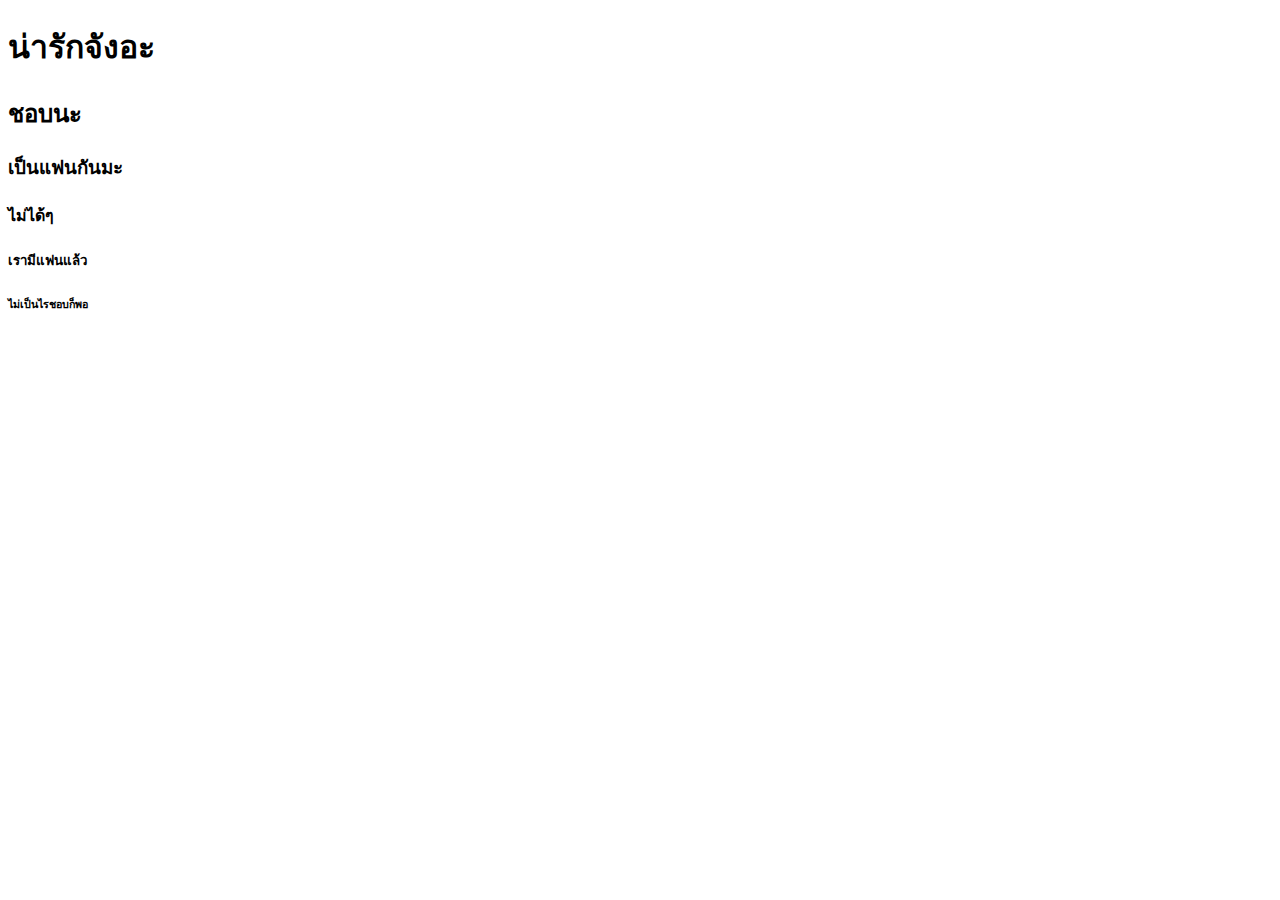
==== index.html @ c43dba34 "h1" ====
<!DOCTYPE html>
    <html lang="en">
    <head>
        <meta charset="UTF-8">
        <meta name="viewport" content="width=device-width, initial-scale=1.0">
        <title>ReMix</title>
    </head>
    <body>
        <H1>น่ารักจังอะ</H1>
        <H2>ชอบนะ</H2>
        <H3>เป็นแฟนกันมะ</H3>
        <H4>ไม่ได้ๆ</H4>
        <H5>เรามีแฟนแล้ว</H5>
        <H6>ไม่เป็นไรชอบก็พอ</H6>
    </body>
    </html>
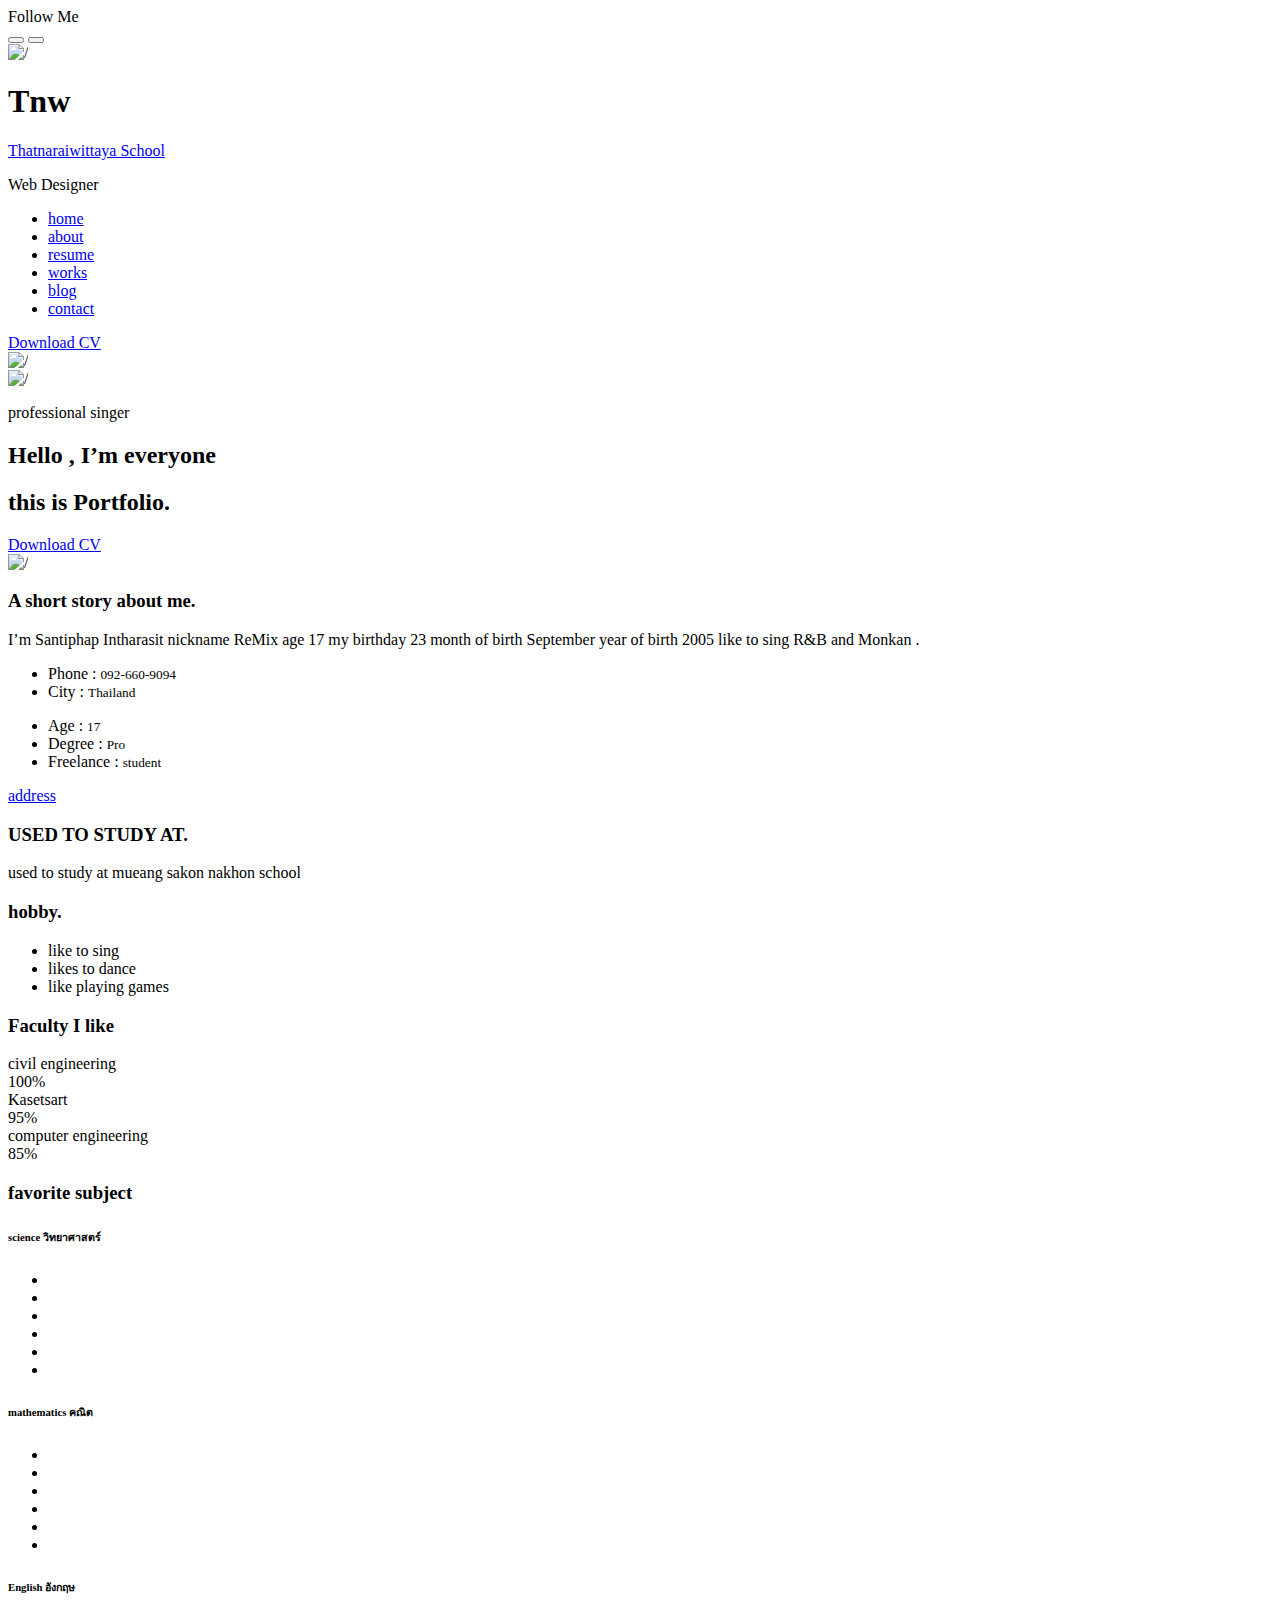
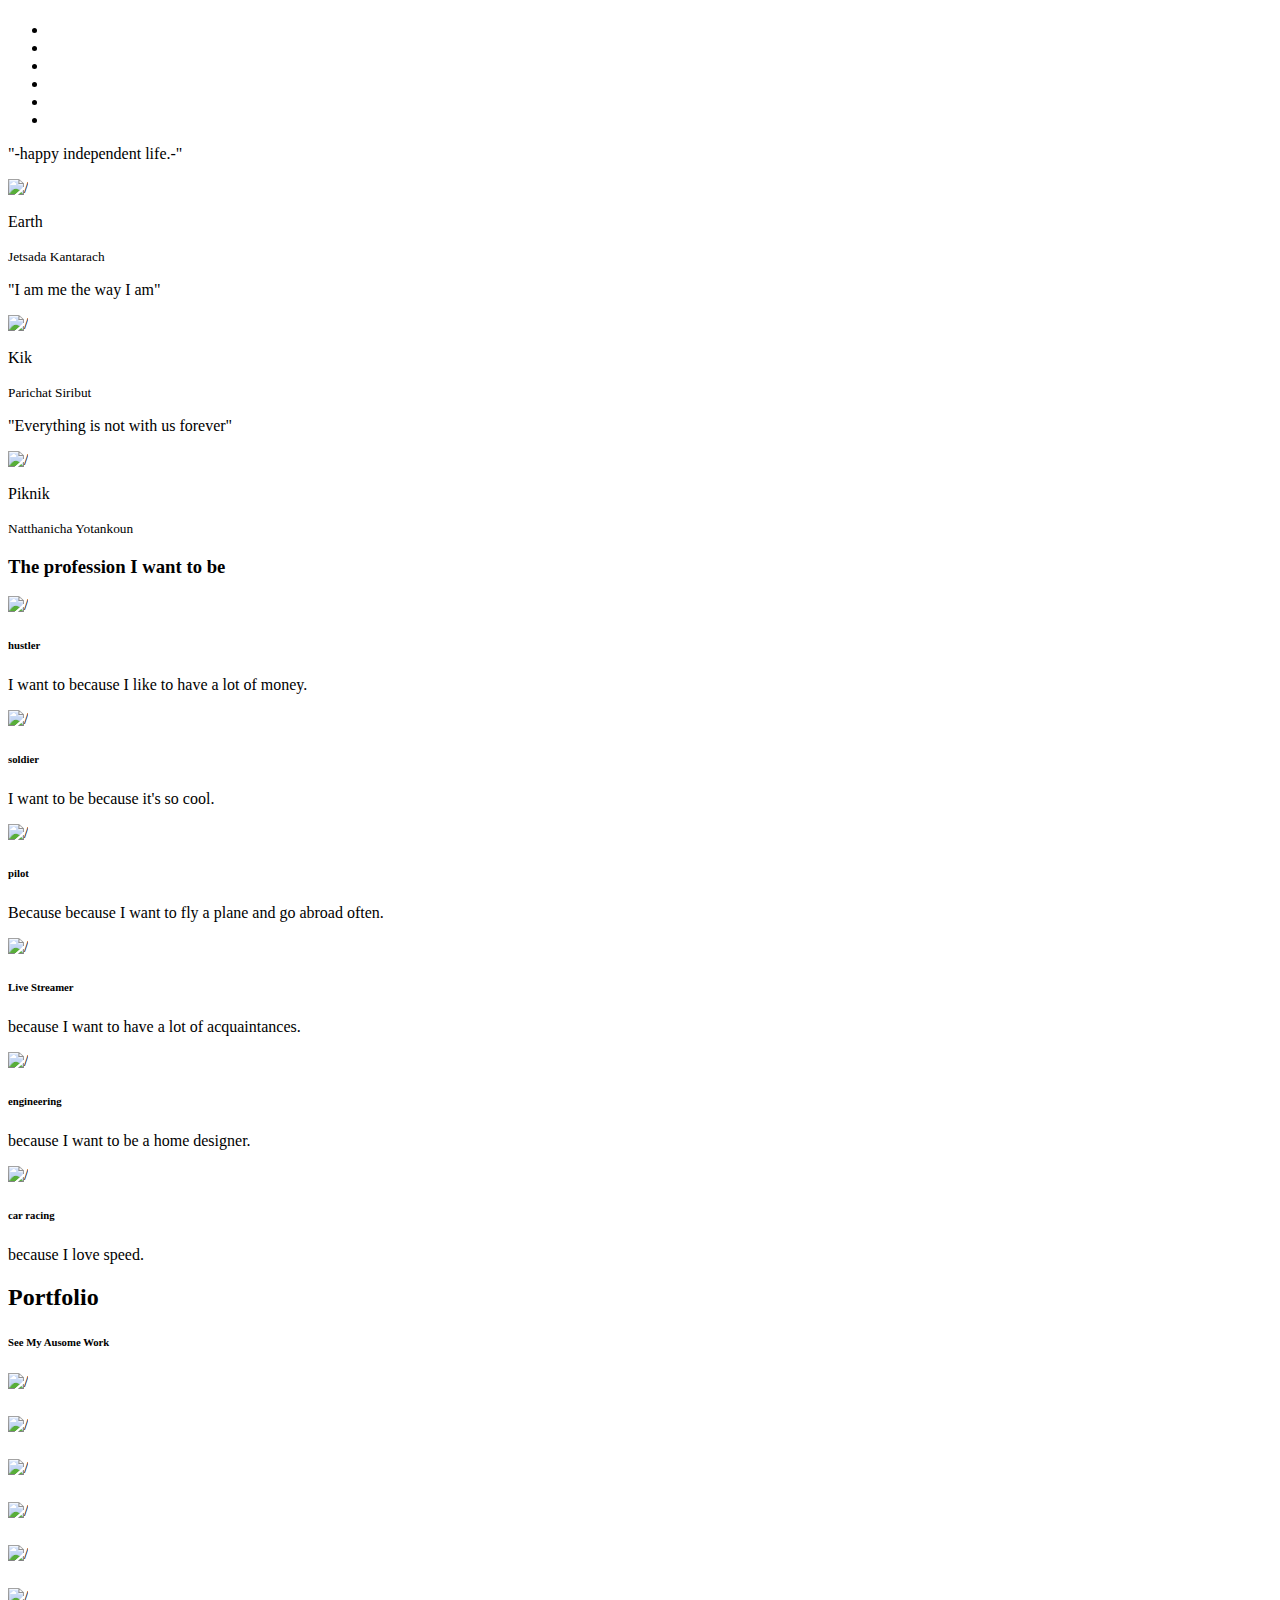
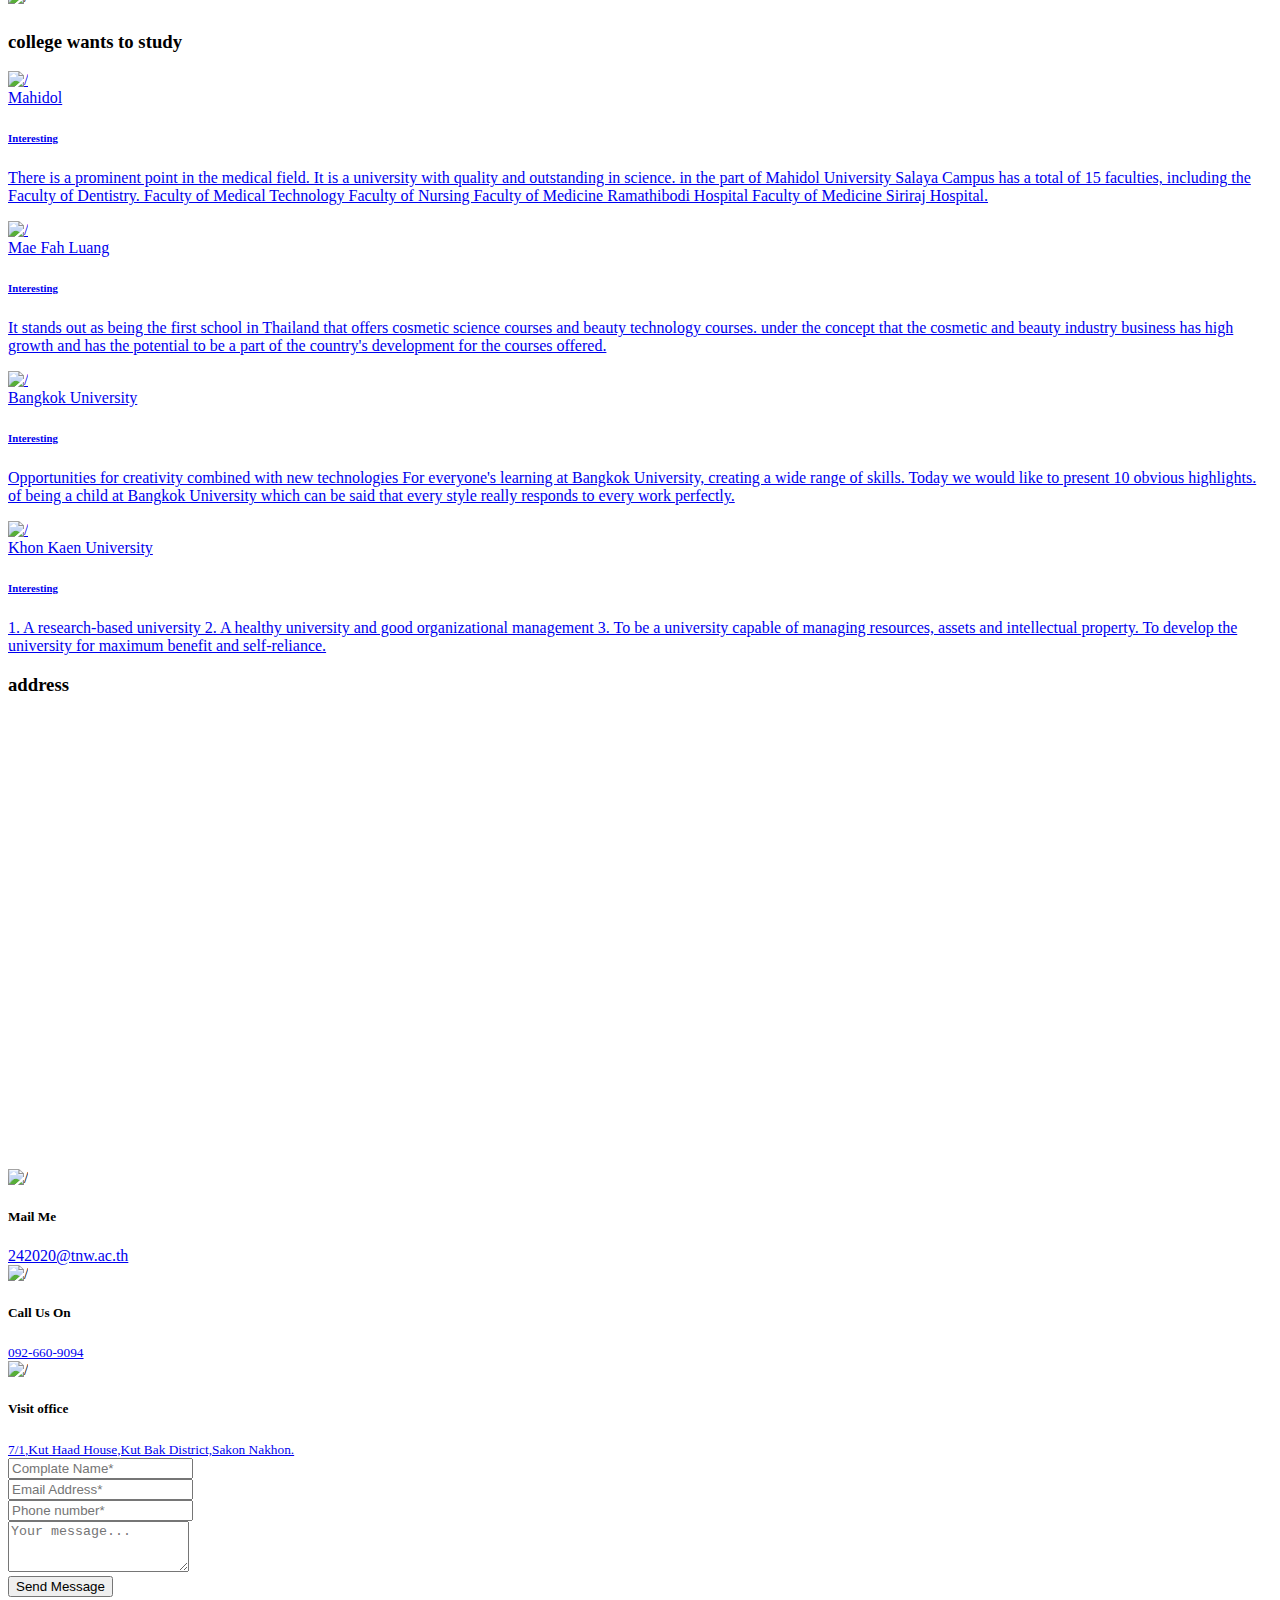
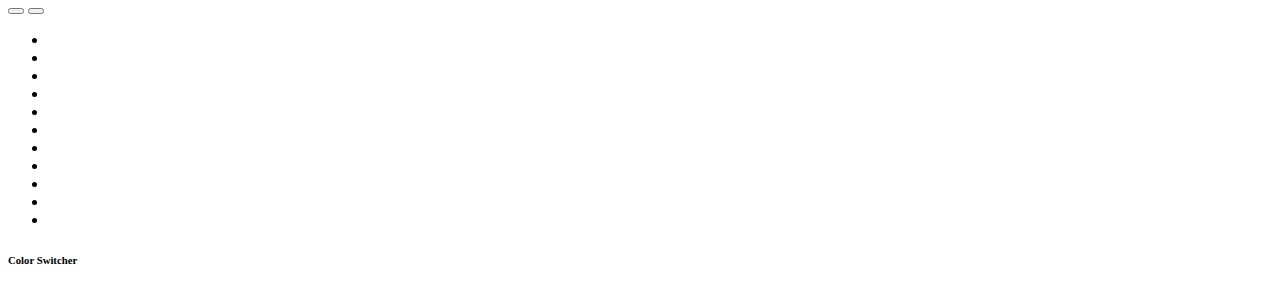
==== commit f1f11f23: "Add files via upload" ====
--- a/index.html
+++ b/index.html
@@ -1,16 +1,1041 @@
-    <!DOCTYPE html>
-    <html lang="en">
-    <head>
-        <meta charset="UTF-8">
-        <meta name="viewport" content="width=device-width, initial-scale=1.0">
-        <title>ReMix</title>
-    </head>
-    <body>
-        <H1>น่ารักจังอะ</H1>
-        <H2>ชอบนะ</H2>
-        <H3>เป็นแฟนกันมะ</H3>
-        <H4>ไม่ได้ๆ</H4>
-        <H5>เรามีแฟนแล้ว</H5>
-        <H6>ไม่เป็นไรชอบก็พอ</H6>
-    </body>
-    </html>+<!DOCTYPE html>
+<html lang="en" class="max-width-d">
+  
+<head>
+    <meta charset="UTF-8">
+    <meta name="viewport" content="width=device-width, initial-scale=1.0, maximum-scale=1.0, user-scalable=no" />
+    <title>Responsive Personal</title>
+    <meta name="description" content="" />
+    <meta name="keywords" content="" />
+    <meta name="author" content="Retrina Group" />
+    <!--  FavIcon  -->
+    <link rel="shortcut icon" href="assets/img/favicon.png">
+    <!-- Google Fonts -->
+    <link href="https://fonts.googleapis.com/css?family=kanit:300,400,600,700" rel="stylesheet">
+    <link href="https://fonts.googleapis.com/css?family=kanit:400,500,600,700" rel="stylesheet">
+    <!-- Bootstrap Css -->
+    <link rel="stylesheet" href="assets/css/bootstrap.css">
+    <!-- Bootstrap Icon -->
+    <link rel="stylesheet" href="assets/css/bootstrap-icons.css">
+
+    <!-- font awesome cdn link  -->
+    <link rel="stylesheet" href="https://cdnjs.cloudflare.com/ajax/libs/font-awesome/5.15.2/css/all.min.css">
+
+    <!-- Malihu Jquery Custom ScrollBar Css -->
+    <link rel="stylesheet" href="assets/css/jquery.mCustomScrollbar.css">
+    <!-- Animate Css -->
+    <link rel="stylesheet" href="assets/css/animate.min.css">
+    <!-- Swiper Css -->
+    <link rel="stylesheet" href="assets/css/owl.carousel.min.css">
+    <!-- Magnific Popup Css -->
+    <link rel="stylesheet" href="assets/css/magnific-popup.css">
+    <!--  Custom Style Css  -->
+    <link rel="stylesheet" href="assets/css/style.css">
+   
+</head>
+<body>
+
+    <!-- Preloader -->
+    <div id="line-loader">
+      <div class="middle-line"></div>
+    </div>
+
+    <!--   Menu Overlay Mobile -->
+    <div class="menu-overlay d-none"></div>
+
+    <!--   Right Side Start  -->
+    <div class="right-side d-none d-lg-block">
+      <div id="date"></div>
+      <div class="social-box">
+        <div class="follow-label">
+          <span>Follow Me</span>
+        </div>
+        <div class="social d-none d-lg-block">
+          <a href="tel:9094"target ="_blank">
+            <i class="bi bi-whatsapp t-green"></i>
+          </a>
+          <a href="https://www.instagram.com/1.remix_x/"target ="_blank">
+            <i class="bi bi-instagram t-purple"></i>
+          </a>
+          <a href="https://www.facebook.com/santiphap.intharait"  target ="_blank">
+            <i class="bi bi-facebook t-red"></i>
+          </a>
+        </div>
+      </div>
+      <div class="next-prev-page">
+        <button type="button" class="prev-page bg-base-color hstack">
+          <i class="bi bi-chevron-compact-up mx-auto"></i>
+        </button>
+        <button type="button" class="next-page bg-base-color mt-3 hstack">
+          <i class="bi bi-chevron-compact-down mx-auto"></i>
+        </button>
+      </div>
+    </div>
+    <!--  Right Side End  -->
+
+    <!--  Left Side Start  -->
+    <div class="left-side  nav-close">
+      <div class="menu-content-align">
+        <div class="left-side-image">
+          <img src="assets/img/images.jpg" alt="/">
+        </div>
+        <h1 class="mt-1">Tnw</h1>
+        <a class="download-cv primary-button d-none d-lg-inline-block" href="http://testtnw.tnw.in.th/"target="_black">Thatnaraiwittaya School</a>
+        <div class="container d-lg-none d-inline-block">
+          <div class="row">
+            <div class="col-12 text-center">
+              <p class="text-muted mb-0">Web Designer</p>
+            </div>
+          </div>
+        </div>
+      </div>
+      <div class="menu-align">
+        <ul class="list-group menu text-center " id="menu">
+          <li class="list-group-item">
+            <a href="#hero">
+              <i class="bi bi-house"></i>
+              <span>home</span>
+            </a>
+          </li>
+          <li class="list-group-item">
+            <a href="#about" class="custom-btn">
+              <i class="bi bi-person"></i>
+              <span>about</span>
+            </a>
+          </li>
+          <li class="list-group-item">
+            <a href="#resume">
+              <i class="bi bi-clipboard-check"></i>
+              <span>resume</span>
+            </a>
+          </li>
+          <li class="list-group-item">
+            <a href="#portfolio">
+              <i class="bi bi-collection"></i>
+              <span>works</span>
+            </a>
+          </li>
+          <li class="list-group-item">
+            <a href="#blog">
+              <i class="bi bi-book"></i>
+              <span>blog</span>
+            </a>
+          </li>
+          <li class="list-group-item">
+            <a href="#contact">
+              <i class="bi bi-geo-alt"></i>
+              <span>contact</span>
+            </a>
+          </li>
+        </ul>
+        <div class="menu-footer">
+          <a class="download-cv primary-button mt-3 mb-4 d-lg-none" href="javascript:void(0);">Download CV</a>
+          <div class="social d-lg-none d-block">
+            <a href="javascript:void(0);" class="d-inline-block">
+              <i class="bi bi-whatsapp t-green"></i>
+            </a>
+            <a href="javascript:void(0);" class="d-inline-block mx-4">
+              <i class="bi bi-instagram t-purple"></i>
+            </a>
+            <a href="javascript:void(0);" class="d-inline-block">
+              <i class="bi bi-dribbble t-red"></i>
+            </a>
+          </div>
+        </div>
+      </div>
+    </div>
+    <!--  Left Side End  -->
+
+    <!--  Main Start  -->
+    <main id="main" class="main-2">
+
+      <!--  Hero Start  -->
+      <section id="hero" class="section hero w-100">
+        <!-- <svg class="extend-icon" xmlns="http://www.w3.org/2000/svg" width="400" height="400" fill="currentColor" class="bi bi-laptop" viewBox="0 0 16 16">
+          <path d="M13.5 3a.5.5 0 0 1 .5.5V11H2V3.5a.5.5 0 0 1 .5-.5h11zm-11-1A1.5 1.5 0 0 0 1 3.5V12h14V3.5A1.5 1.5 0 0 0 13.5 2h-11zM0 12.5h16a1.5 1.5 0 0 1-1.5 1.5h-13A1.5 1.5 0 0 1 0 12.5z"/>
+        </svg> -->
+        <img class="extend-icon" src="assets/img/photo6.jpg" alt="/">
+        <div class="hero-center">
+          <div class="container">
+            <div class="row">
+              <div class="col-lg-12 text-center text-lg-start">
+                <div class="hero-image d-inline-block d-lg-none">
+                  <img src="assets/img/AC.png" alt="/">
+                </div>
+                <div class="hero-content mt-4 mx-auto mx-lg-0 text-lg-left mt-lg-none">
+                  <p class="base-color">professional singer</p>
+                  <h2>Hello , I’m <span class="text  sec-text base-color"> everyone </span></h2>
+                  <h2>this is Portfolio. </h2>
+                  
+                  
+                </div>
+                
+              </div>
+            </div>
+          </div>
+        </div>
+
+       
+
+
+        <div class="hero-footer d-block d-lg-none">
+          <a class="download-cv primary-button mt-3 mb-4 d-lg-none" href="javascript:void(0);">Download CV</a>
+          <div class="social d-lg-none mb-4 d-block">
+            <a href="javascript:void(0);" class="d-inline-block">
+              <i class="bi bi-whatsapp t-green"></i>
+            </a>
+            <a href="javascript:void(0);" class="d-inline-block mx-4">
+              <i class="bi bi-instagram t-purple"></i>
+            </a>
+            <a href="javascript:void(0);" class="d-inline-block">
+              <i class="bi bi-dribbble t-red"></i>
+            </a>
+          </div>
+        </div>
+      </section>
+      <!--  Hero End  -->
+
+      <!--  About Start  -->
+      <section id="about" class="section about">
+        <div class="container">
+          <!-- Introducce Me -->
+          <div class="about-boxes">
+            <div class="row">
+              <div class="col-lg-5">
+                <div class="about-img">
+                  <img src="assets/img/photo12.jpg" alt="/">
+                  <div class="border-img"></div>
+                </div>
+              </div>
+              <div class="col-lg-7">
+                <div class="about-description">
+                  <h3 class="mb-3">A short story about me.</h3>
+                  <p class="about-text">I’m Santiphap Intharasit nickname ReMix age 17 my birthday 23 month of birth September year of birth 2005 like to sing R&B and Monkan .</p>
+                  
+                <!-- Personal Info -->
+                <div class="row">
+                  <div class="col-lg-6">
+                    <ul class="list-unstyled personal-info">
+                      
+                      <li>Phone : <small>092-660-9094</small>
+                      </li>
+                      <li>City : <small>Thailand</small>
+                      </li>
+                    </ul>
+                  </div>
+                  <div class="col-lg-6">
+                    <ul class="list-unstyled personal-info">
+                      <li>Age : <small>17</small>
+                      </li>
+                      <li>Degree : <small>Pro</small>
+                      </li>
+                      <li>Freelance : <small>student</small>
+                      </li>
+                    </ul>
+                  </div>
+                  <div class="col-12">
+                    <a href="#contact" class="to-contact primary-button mt-2">address</a>
+                  </div>
+                </div>
+              </div>
+            </div>
+          </div>
+          <!--  Count up  -->
+          <div id="count-up" class="count-up text-center box-border">
+            
+                <!-- <span class="timer count-number" data-from="0" data-to="286" data-speed="5000">0</span>
+                <p class="mb-0">Project Done</p>
+              </div>
+            </div> -->
+          </div>
+          <!--  Skills  -->
+          <div class="skills">
+            <div class="row pt-5">
+              <div class="col-lg-7">
+                <div class="skill-description">
+                  <h3 class="mb-3">USED TO STUDY AT.</h3>
+                  <p class="mb-0">used to study at mueang sakon nakhon school</p>
+                </div>
+              </div>
+              <div class="col-lg-5">
+              <h3 class="mb-3">hobby.</h3>
+                <ul class="knowledge-item">
+                  <li>like to sing</li>
+                  <li>likes to dance</li>
+                  <li>like playing games</li>
+                </ul>
+              </div>
+            </div>
+          </div>
+          <!--  Skillbar  -->
+          <div class="row mt-5 skills">
+            <div class="col-lg-6">
+              <h3 class="subtitle">Faculty I like</h3>
+              <div id="skills">
+                <!-- Item 01 -->
+                <div class="col-lg-12 skill-box">
+                  <div class="skill-text">
+                    <div class="skillbar-title">civil engineering</div>
+                    <div class="skill-bar-percent"><span data-from="0" data-to="95" data-speed="4000">100</span>%</div>
+                  </div>
+                  <div class="skillbar clearfix" data-percent="95%">
+                    <div class="skillbar-bar"></div>
+                  </div>
+                </div>
+                <!-- Item 02 -->
+                <div class="col-lg-12 skill-box">
+                  <div class="skill-text">
+                    <div class="skillbar-title">Kasetsart</div>
+                    <div class="skill-bar-percent"><span data-from="0" data-to="60" data-speed="4000">95</span>%</div>
+                  </div>
+                  <div class="skillbar clearfix" data-percent="60%">
+                    <div class="skillbar-bar"></div>
+                  </div>
+                </div>
+                <!-- Item 03 -->
+                <div class="col-lg-12 skill-box">
+                  <div class="skill-text">
+                    <div class="skillbar-title">computer engineering</div>
+                    <div class="skill-bar-percent"><span data-from="0" data-to="55" data-speed="4000">85</span>%</div>
+                  </div>
+                  <div class="skillbar clearfix" data-percent="55%">
+                    <div class="skillbar-bar"></div>
+                  </div>
+                </div>
+              </div>
+            </div>
+            <div class="col-lg-5 ms-auto mt-5 mt-lg-0">
+              <h3 class="subtitle">favorite subject</h3>
+              <div class="language-bar">
+                <!-- Item 01 -->
+                <div class="language-skill">
+                  <h6 class="mb-0">science <span> วิทยาศาสตร์</span>
+                  </h6>
+                  <ul class="list-inline text-right">
+                    <li class="list-inline-item">
+                      <i class="bi bi-circle-fill"></i>
+                    </li>
+                    <li class="list-inline-item">
+                      <i class="bi bi-circle-fill"></i>
+                    </li>
+                    <li class="list-inline-item">
+                      <i class="bi bi-circle-fill"></i>
+                    </li>
+                    <li class="list-inline-item">
+                      <i class="bi bi-circle-fill"></i>
+                    </li>
+                    <li class="list-inline-item">
+                      <i class="bi bi-circle-fill"></i>
+                    </li>
+                    <li class="list-inline-item">
+                      <i class="bi bi-circle-fill"></i>
+                    </li>
+                    <!-- <li class="list-inline-item">
+                      <i class="bi bi-circle-fill"></i>
+                    </li>
+                    <li class="list-inline-item">
+                      <i class="bi bi-circle-fill"></i>
+                    </li>
+                    <li class="list-inline-item">
+                      <i class="bi bi-circle-fill"></i> -->
+                    <!-- </li>
+                    <li class="list-inline-item">
+                      <i class="bi bi-circle-half"></i>
+                    </li> -->
+                  </ul>
+                </div>
+                <!-- Item 02 -->
+                <div class="language-skill">
+                  <h6 class="mb-0">mathematics <span>คณิต</span>
+                  </h6>
+                  <ul class="list-inline text-right">
+                    <li class="list-inline-item">
+                      <i class="bi bi-circle-fill"></i>
+                    </li>
+                    <li class="list-inline-item">
+                      <i class="bi bi-circle-fill"></i>
+                    </li>
+                    <li class="list-inline-item">
+                      <i class="bi bi-circle-fill"></i>
+                    </li>
+                    <li class="list-inline-item">
+                      <i class="bi bi-circle-fill"></i>
+                    </li>
+                    <!-- <li class="list-inline-item">
+                      <i class="bi bi-circle-fill"></i>
+                    </li> -->
+                    <!-- <li class="list-inline-item">
+                      <i class="bi bi-circle-fill"></i>
+                    </li>
+                    <li class="list-inline-item">
+                      <i class="bi bi-circle-fill"></i>
+                    </li>
+                    <li class="list-inline-item">
+                      <i class="bi bi-circle"></i>
+                    </li> -->
+                    <li class="list-inline-item">
+                      <i class="bi bi-circle"></i>
+                    </li>
+                    <li class="list-inline-item">
+                      <i class="bi bi-circle"></i>
+                    </li>
+                  </ul>
+                </div>
+                <!-- Item 03 -->
+                <div class="language-skill">
+                  <h6 class="mb-0">English <span>อังกฤษ</span>
+                  </h6>
+                  <ul class="list-inline text-right">
+                    <li class="list-inline-item">
+                      <i class="bi bi-circle-fill"></i>
+                    </li>
+                    <li class="list-inline-item">
+                      <i class="bi bi-circle-fill"></i>
+                    </li>
+                    <li class="list-inline-item">
+                      <i class="bi bi-circle-fill"></i>
+                    </li>
+                    <!-- <li class="list-inline-item">
+                      <i class="bi bi-circle-fill"></i>
+                    </li>
+                    <li class="list-inline-item">
+                      <i class="bi bi-circle-fill"></i>
+                    </li>
+                    <li class="list-inline-item">
+                      <i class="bi bi-circle"></i>
+                    </li>
+                    <li class="list-inline-item">
+                      <i class="bi bi-circle"></i>
+                    </li> -->
+                    <li class="list-inline-item">
+                      <i class="bi bi-circle"></i>
+                    </li>
+                    <li class="list-inline-item">
+                      <i class="bi bi-circle"></i>
+                    </li>
+                    <li class="list-inline-item">
+                      <i class="bi bi-circle"></i>
+                    </li>
+                  </ul>
+                </div>
+              </div>
+            </div>
+          </div>
+          <!--  Client  -->
+          <div class="testimonial mt-5">
+            <div class="owl-carousel">
+              <!-- Item 01 -->
+              <div class="testimonial-box">
+                <p class="testimonial-comment">"-happy independent life.-"</p>
+                <div class="testimonial-item">
+                  <div class="testimonial-image">
+                    <img src="assets/img/e.jpg" alt="/">
+                  </div>
+                  <div class="testimonial-info">
+                    <p class="mb-0">Earth</p>
+                    <small class="testimonial-jub">Jetsada Kantarach</small>
+                  </div>
+                </div>
+              </div>
+              <!-- Item 02 -->
+              <div class="testimonial-box">
+                <p class="testimonial-comment">"I am me the way I am"</p>
+                <div class="testimonial-item">
+                  <div class="testimonial-image">
+                    <img src="assets/img/K.jpg" alt="/">
+                  </div>
+                  <div class="testimonial-info">
+                    <p class="mb-0">Kik</p>
+                    <small class="testimonial-jub">Parichat Siribut</small>
+                  </div>
+                </div>
+              </div>
+              <!-- Item 03 -->
+              <div class="testimonial-box">
+                <p class="testimonial-comment">"Everything is not with us forever"</p>
+                <div class="testimonial-item">
+                  <div class="testimonial-image">
+                    <img src="assets/img/P.jpg" alt="/">
+                  </div>
+                  <div class="testimonial-info">
+                    <p class="mb-0">Piknik</p>
+                    <small class="testimonial-jub">Natthanicha Yotankoun</small>
+                  </div>
+                </div>
+              </div>
+            </div>
+          </div>
+        </div>
+      </section>
+      <!--  About End  -->
+
+      <!--  Resume Start  -->
+      <section id="resume" class="section">
+        <div class="container">
+          <!-- Servises -->
+          <div class="services  mb-6">
+            <div class="boxes">
+              <h3 class="subtitle">The profession I want to be</h3>
+              <div class="row vertical-line">
+                <!-- Item 01 -->
+                <div class="col-md-6">
+                  <div class="services-box">
+                    <img src="assets/img/0000002.jpg" alt="/">
+                    <div class="services-content">
+                      <h6 class="services-head">hustler</h6>
+                      <p class="services-description mb-0">I want to because I like to have a lot of money.</p>
+                    </div>
+                  </div>
+                </div>
+                <!-- Item 02 -->
+                <div class="col-md-6">
+                  <div class="services-box">
+                    <img src="assets/img/0000003.jpg" alt="/">
+                    <div class="services-content">
+                      <h6 class="services-head">soldier</h6>
+                      <p class="services-description mb-0">I want to be because it's so cool.</p>
+                    </div>
+                  </div>
+                </div>
+                <!-- Item 03 -->
+                <div class="col-md-6">
+                  <div class="services-box">
+                    <img src="assets/img/0000001.jpg" alt="/">
+                    <div class="services-content">
+                      <h6 class="services-head">pilot</h6>
+                      <p class="services-description mb-0">Because because I want to fly a plane and go abroad often.</p>
+                    </div>
+                  </div>
+                </div>
+                <!-- Item 04 -->
+                <div class="col-md-6">
+                  <div class="services-box">
+                    <img src="assets/img/0000004.png" alt="/">
+                    <div class="services-content">
+                      <h6 class="services-head"> Live Streamer</h6>
+                      <p class="services-description mb-0">because I want to have a lot of acquaintances.</p>
+                    </div>
+                  </div>
+                </div>
+                <!-- Item 05 -->
+                <div class="col-md-6">
+                  <div class="services-box">
+                    <img src="assets/img/0000006.png" alt="/">
+                    <div class="services-content">
+                      <h6 class="services-head">engineering</h6>
+                      <p class="services-description mb-0">because I want to be a home designer.</p>
+                    </div>
+                  </div>
+                </div>
+                <!-- Item 06 -->
+                <div class="col-md-6">
+                  <div class="services-box">
+                    <img src="assets/img/0000005.jpg" alt="/">
+                    <div class="services-content">
+                      <h6 class="services-head">car racing</h6>
+                      <p class="services-description mb-0">because I love speed.</p>
+                    </div>
+                  </div>
+                </div>
+              </div>
+            </div>
+          </div>
+          <!--  Resume  -->
+          <div class="resume">
+            <!--  TimeLine Education  -->
+            <div class="boxes my-6">
+              <!-- <h3 class="subtitle">Education</h3>
+              <div class="row vertical-line"> -->
+                <!--  Item 01  -->
+                <!-- <div class="col-md-6">
+                  <div class="timeline-box">
+                    <div class="time-line-header">
+                      <p class="timeline-year">2012 - 2015</p>
+                      <h6 class="timeline-title">Art University - New York</h6>
+                    </div>
+                    <div class="timeline-content">
+                      <p>Lorem ipsum dolor sit amet, consectetur adipiscing elit. Quisque scelerisque diam non nisi semper, et elementum lorem ornare.</p>
+                    </div>
+                  </div>
+                </div> -->
+                <!--  Item 02  -->
+                <!-- <div class="col-md-6">
+                  <div class="timeline-box">
+                    <div class="time-line-header">
+                      <p class="timeline-year">2015 - 2017</p>
+                      <h6 class="timeline-title">Photographer Course - Canada</h6>
+                    </div>
+                    <div class="timeline-content">
+                      <p>Lorem ipsum dolor sit amet, consectetur adipiscing elit. Quisque scelerisque diam non nisi semper, et elementum lorem ornare.</p>
+                    </div>
+                  </div>
+                </div> -->
+                <!--  Item 03  -->
+                <!-- <div class="col-md-6">
+                  <div class="timeline-box">
+                    <div class="time-line-header">
+                      <p class="timeline-year">2017 - 2019</p>
+                      <h6 class="timeline-title">Writing Course - New York</h6>
+                    </div>
+                    <div class="timeline-content">
+                      <p>Lorem ipsum dolor sit amet, consectetur adipiscing elit. Quisque scelerisque diam non nisi semper, et elementum lorem ornare.</p>
+                    </div>
+                  </div>
+                </div> -->
+                <!--  Item 04  -->
+                <!-- <div class="col-md-6">
+                  <div class="timeline-box">
+                    <div class="time-line-header">
+                      <p class="timeline-year">2019 - 2021</p>
+                      <h6 class="timeline-title">Advetising Course - Canada</h6>
+                    </div>
+                    <div class="timeline-content">
+                      <p>Lorem ipsum dolor sit amet, consectetur adipiscing elit. Quisque scelerisque diam non nisi semper, et elementum lorem ornare.</p>
+                    </div>
+                  </div>
+                </div> -->
+              </div>
+            </div>
+            <!--  TimeLine Experience  -->
+            <div class="boxes mt-6 mb-3">
+              <!-- <h3 class="subtitle">Experience</h3>
+              <div class="row vertical-line"> -->
+                <!--   Item 01   -->
+                <!-- <div class="col-md-6">
+                  <div class="timeline-box">
+                    <div class="time-line-header">
+                      <p class="timeline-year">2017 - 2018</p>
+                      <h6 class="timeline-title">Team Leader</h6>
+                    </div>
+                    <div class="timeline-content">
+                      <p>Lorem ipsum dolor sit amet, consectetur adipiscing elit. Quisque scelerisque diam non nisi semper, et elementum lorem ornare.</p>
+                    </div>
+                  </div>
+                </div> -->
+                <!--   Item 02   -->
+                <!-- <div class="col-md-6">
+                  <div class="timeline-box">
+                    <div class="time-line-header">
+                      <p class="timeline-year">2019 - 2021</p>
+                      <h6 class="timeline-title">Business Photographer</h6>
+                    </div>
+                    <div class="timeline-content">
+                      <p>Lorem ipsum dolor sit amet, consectetur adipiscing elit. Quisque scelerisque diam non nisi semper, et elementum lorem ornare.</p>
+                    </div>
+                  </div>
+                </div> -->
+                <!--   Item 03   -->
+                <!-- <div class="col-md-6">
+                  <div class="timeline-box">
+                    <div class="time-line-header">
+                      <p class="timeline-year">2019 - 2021</p>
+                      <h6 class="timeline-title">Marketing Managment</h6>
+                    </div>
+                    <div class="timeline-content">
+                      <p>Lorem ipsum dolor sit amet, consectetur adipiscing elit. Quisque scelerisque diam non nisi semper, et elementum lorem ornare.</p>
+                    </div>
+                  </div>
+                </div> -->
+                <!--   Item 04   -->
+                <!-- <div class="col-md-6">
+                  <div class="timeline-box">
+                    <div class="time-line-header">
+                      <p class="timeline-year">2021 - 2021</p>
+                      <h6 class="timeline-title">Advetising</h6>
+                    </div>
+                    <div class="timeline-content">
+                      <p>Lorem ipsum dolor sit amet, consectetur adipiscing elit. Quisque scelerisque diam non nisi semper, et elementum lorem ornare.</p>
+                    </div>
+                  </div>
+                </div> -->
+              </div>
+            </div>
+          </div>
+        </div>
+      </section>
+      <!--  Resume End  -->
+
+      <!--  Portfolio Start  -->
+      <section id="portfolio" class="section portfolio">
+        <div class="container">
+          <div class="heading-meta-container">
+            <h2 class="heading-title">Portfolio</h2>
+            <h6 class="description">See My Ausome Work</h6>
+          </div>
+          <div class="row">
+            <!--   Portfolio Filters   -->
+            
+          </div>
+          <div class="portfolio-items border-line-v row">
+            <!-- Item 01 -->
+            <div class="col-md-6 col-lg-4 portfolio-item sound">
+              <div class="portfolio-box">
+                <div class="portfolio-image">
+                  <img src="assets//img/S.jpg" alt="/">
+                  <div class="portfolio-icon">
+                    <a href="assets//img/S.jpg" class="ajax-page-load" target="_blank">
+                      <i class="bi bi-file-earmark-text"></i>
+                    </a>
+                  </div>
+                </div>
+                <div class="portfolio-content">
+                  <h6 class="blog-header"></h6>
+                  <p class="mb-0"></p>
+                </div>
+              </div>
+            </div>
+            <!-- Item 02 -->
+            <div class="col-md-6 col-lg-4 portfolio-item sound">
+              <div class="portfolio-box">
+                <div class="portfolio-image">
+                  <img src="assets/img/S1.jpg" alt="/">
+                  <div class="portfolio-icon">
+                    <a href="assets/img/S1.jpg" class="ajax-page-load" target="_blank">
+                      <i class="bi bi-file-earmark-text"></i>
+                    </a>
+                  </div>
+                </div>
+                <div class="portfolio-content">
+                  <h6 class="blog-header"></h6>
+                  <p class="mb-0"></p>
+                </div>
+              </div>
+            </div>
+            <!-- Item 03 -->
+            <div class="col-md-6 col-lg-4 portfolio-item sound">
+              <div class="portfolio-box">
+                <div class="portfolio-image">
+                  <img src="assets/img/S2.jpg" alt="/">
+                  <div class="portfolio-icon">
+                    <a href="assets/img/S2.jpg" ajax="page-load" target="_blank">
+                      <i class="bi bi-file-earmark-text"></i>
+                    </a>
+                  </div>
+                </div>
+                <div class="portfolio-content">
+                  <h6 class="blog-header"></h6>
+                  <p class="mb-0"></p>
+                </div>
+              </div>
+            </div>
+            <!-- Item 04 -->
+            <div class="col-md-6 col-lg-4 portfolio-item mobiledesign webdesign">
+              <div class="portfolio-image">
+                <img src="assets/img/S3.jpg" alt="/">
+                <div class="portfolio-icon">
+                  <a href="assets/img/S3.jpg" ajax="page-load" target="_blank">
+                    <i class="bi bi-file-earmark-text"></i>
+                  </a>
+                </div>
+              </div>
+              <div class="portfolio-content">
+                <h6 class="blog-header"></h6>
+                <p class="mb-0"></p>
+              </div>
+            </div>
+            <!-- Item 05 -->
+            <div class="col-md-6 col-lg-4 portfolio-item mobiledesign sound">
+              <div class="portfolio-image">
+                <img src="assets/img/S4.jpg" alt="/">
+                <div class="portfolio-icon">
+                  <a href="assets/img/S4.jpg" ajax="page-load" target="_blank">
+                    <i class="bi bi-file-earmark-text"></i>
+                  </a>
+                </div>
+              </div>
+              <div class="portfolio-content">
+                <h6 class="blog-header"></h6>
+                <p class="mb-0"></p>
+              </div>
+            </div>
+            <!-- Item 06 -->
+            <div class="col-md-6 col-lg-4 portfolio-item mobiledesign">
+              <div class="portfolio-image">
+                <img src="assets/img/S5.jpg" alt="/">
+                <div class="portfolio-icon">
+                  <a href="assets/img/S5.jpg" ajax="page-load" target="_blank">
+                    <i class="bi bi-file-earmark-text"></i>
+                  </a>
+                </div>
+              </div>
+              <div class="portfolio-content">
+                <h6 class="blog-header"></h6>
+                <p class="mb-0"></p>
+              </div>
+            </div>
+          </div>
+        </div>
+      </section>
+      <!--  Portfolio End  -->
+
+      <!--  Blog Start  -->
+      <section id="blog" class="section blog">
+        <div class="container">
+          <h3 class="subtitle">college wants to study</h3>
+          <div class="boxes">
+            <div class="row vertical-line">
+              <!-- Item 01 -->
+              <div class="col-md-6">
+                <a href="https://mahidol.ac.th/th/"target="_black" class="blog-box">
+                  <div class="blog-image">
+                    <img src="assets/img/mahidol.jpg" alt="/">
+                    <div class="blog-icon">
+                      <i class="bi bi-journal-text"></i>
+                    </div>
+                  </div>
+                  <div class="blog-post-content">
+                    <div class="blog-dates">
+                      <span>Mahidol</span>
+                    </div>
+                    <h6 class="blog-header">Interesting</h6>
+                    <p class="mb-0">There is a prominent point in the medical field. It is a university with quality and outstanding in science. in the part of Mahidol University Salaya Campus has a total of 15 faculties, including the Faculty of Dentistry. Faculty of Medical Technology Faculty of Nursing Faculty of Medicine Ramathibodi Hospital Faculty of Medicine Siriraj Hospital.</p>
+                  </div>
+                </a>
+              </div>
+              <!-- Item 02 -->
+              <div class="col-md-6">
+                <a href="https://www.facebook.com/MFUconnect/?locale=th_TH"target="_black" class="blog-box">
+                  <div class="blog-image">
+                    <img src="assets/img/Mae Fah Luang.jpg" alt="/">
+                    <div class="blog-icon">
+                      <i class="bi bi-journal-text"></i>
+                    </div>
+                  </div>
+                  <div class="blog-post-content">
+                    <div class="blog-dates">
+                      <span>Mae Fah Luang</span>
+                    </div>
+                    <h6 class="blog-header">Interesting</h6>
+                    <p class="mb-0">It stands out as being the first school in Thailand that offers cosmetic science courses and beauty technology courses. under the concept that the cosmetic and beauty industry business has high growth and has the potential to be a part of the country's development for the courses offered.</p>
+                  </div>
+                </a>
+              </div>
+              <!-- Item 03 -->
+              <div class="col-md-6">
+                <a href="https://www.facebook.com/bangkokuniversity/?locale=th_TH"target="_black" class="blog-box">
+                  <div class="blog-image">
+                    <img src="assets/img/Bangkok University.jpg" alt="/">
+                    <div class="blog-icon">
+                      <i class="bi bi-journal-text"></i>
+                    </div>
+                  </div>
+                  <div class="blog-post-content">
+                    <div class="blog-dates">
+                      <span>Bangkok University</span>
+                    </div>
+                    <h6 class="blog-header">Interesting</h6>
+                    <p class="mb-0">Opportunities for creativity combined with new technologies For everyone's learning at Bangkok University, creating a wide range of skills. Today we would like to present 10 obvious highlights. of being a child at Bangkok University which can be said that every style really responds to every work perfectly.</p>
+                  </div>
+                </a>
+              </div>
+              <!-- Item 04 -->
+              <div class="col-md-6">
+                <a href="https://www.facebook.com/kkuthailand/" class="blog-box">
+                  <div class="blog-image">
+                    <img src="assets/img/Khon Kaen University.jpg" alt="/">
+                    <div class="blog-icon">
+                      <i class="bi bi-journal-text"></i>
+                    </div>
+                  </div>
+                  <div class="blog-post-content">
+                    <div class="blog-dates">
+                      <span>Khon Kaen University</span>
+                    </div>
+                    <h6 class="blog-header">Interesting</h6>
+                    <p class="mb-0">1. A research-based university 2. A healthy university and good organizational management 3. To be a university capable of managing resources, assets and intellectual property. To develop the university for maximum benefit and self-reliance.</p>
+                  </div>
+                </a>
+              </div>
+            </div>
+          </div>
+        </div>
+      </section>
+      <!--  Blog End  -->
+
+      <!-- Contact Start -->
+      <section id="contact" class="section contact w-100">
+        <div class="container">
+          <h3 class="subtitle">address</h3>
+          <!-- Map -->
+          <div class="row mt-5">
+            <div class="col-lg-12"><iframe src="https://www.google.com/maps/embed?pb=!1m17!1m12!1m3!1d1203.1295836521647!2d103.81221382923124!3d17.060125281359966!2m3!1f0!2f0!3f0!3m2!1i1024!2i768!4f13.1!3m2!1m1!2zMTfCsDAzJzM2LjUiTiAxMDPCsDQ4JzQ1LjkiRQ!5e1!3m2!1sth!2sth!4v1677047204747!5m2!1sth!2sth" width="600" height="450" style="border:0;" allowfullscreen="" loading="lazy" referrerpolicy="no-referrer-when-downgrade"></iframe></div></div>
+          </div>
+          <div class="row mt-4">
+            <!-- Address Info -->
+            <div class="col-12 col-xl-5">
+              <div class="row">
+                <!--  Item 01 -->
+                <div class="col-lg-12">
+                  <div class="info-box">
+                    <div class="item-icon">
+                      <img src="assets/img/colorfull/message.svg" alt="/">
+                    </div>
+                    <div class="info-text">
+                      <h5>Mail Me</h5>
+                      <a href=mailto:24202@tnw.ac.th target="_blank"> 242020@tnw.ac.th</a>
+                    </div>
+                  </div>
+                </div>
+                <!--  Item 02 -->
+                <div class="col-lg-12">
+                  <div class="info-box">
+                    <div class="item-icon">
+                      <img src="assets/img/colorfull/phone-call.svg" alt="/">
+                    </div>
+                    <div class="info-text">
+                      <h5>Call Us On</h5>
+                      <small><a href=" tel:0926609094"target="_blank"> 092-660-9094</a></small>
+                    </div>
+                  </div>
+                </div>
+                <!--  Item 03 -->
+                <div class="col-lg-12">
+                  <div class="info-box">
+                    <div class="item-icon">
+                      <img src="assets/img/colorfull/location.svg" alt="/">
+                    </div>
+                    <div class="info-text">
+                      <h5>Visit office</h5>
+                      <small><a href="https://goo.gl/maps/2qzeRTJQ7kKTx13e7"target="_blank">7/1,Kut Haad House,Kut Bak District,Sakon Nakhon.</a></small>
+                    </div>
+                  </div>
+                </div>
+              </div>
+            </div>
+            <!-- Contact Form -->
+            <div class="col-12 col-xl-7">
+              <div class="contact-box">
+                <div class="contact-form">
+                  <form id="contactForm">
+                    <div class="row">
+                      <div class="col-lg-12 form-item">
+                        <div class="form-group">
+                          <input name="name" id="name" type="text" class="form-control" placeholder="Complate Name*" required>
+                        </div>
+                      </div>
+                      <div class="col-lg-12 form-item">
+                        <div class="form-group">
+                          <input name="email" id="email" type="email" class="form-control" placeholder="Email Address*" required>
+                        </div>
+                      </div>
+                      <div class="col-lg-12 form-item">
+                        <div class="form-group">
+                          <input name="subject" id="subject" type="tel" class="form-control" placeholder="Phone number*" required>
+                        </div>
+                      </div>
+                      <div class="col-12 form-item">
+                        <div class="form-group">
+                          <textarea name="comments" id="comments" rows="3" class="form-control textarea" placeholder="Your message..."></textarea>
+                        </div>
+                      </div>
+                      <div class="col-sm-12 text-left">
+                        <div class="pill-btn mt-4 mb-3">
+                          <button type="submit" class="secondary-button"> Send Message </button>
+                        </div>
+                        
+                      </div>
+                    </div>
+                  </form>
+                </div>
+              </div>
+            </div>
+          </div>
+        </div>
+      </section>
+      <!--  Contact End  -->
+
+    </main>
+    <!--  Main End  -->
+
+    <!--  Mobile Next and Prev Button Start -->
+    <div class="next-prev-page d-block d-lg-none">
+      <button type="button" class="prev-page bg-base-color hstack">      
+        <i class="bi bi-chevron-compact-left mx-auto"></i>
+      </button>
+      <button type="button" class="next-page bg-base-color mt-1 mt-lg-3 hstack">
+        <i class="bi bi-chevron-compact-right mx-auto"></i>
+      </button>
+    </div>
+    <!--  Mobile Next and Prev Button End -->
+
+    <!--  Navbar Button Mobile Start -->
+    <div class="menu-toggle">
+      <span></span>
+      <span></span>
+      <span></span>
+    </div>
+    <!--  Navbar Button Mobile End -->
+
+    <!--  Background Shapes Start  -->
+    <div class="area">
+      <ul class="circles">
+        <li></li>
+        <li></li>
+        <li></li>
+        <li></li>
+        <li></li>
+        <li></li>
+        <li></li>
+        <li></li>
+        <li></li>
+        <li></li>
+        <li></li>
+      </ul>
+    </div>
+    <!--  Background Shapes End  -->
+
+    <!--  Color Pallet  -->
+    <div id="color-switcher" class="color-switcher">
+      <div class="text-center color-pallet hide">
+        <h6 class="theme-skin-title">Color Switcher</h6>
+        <div class="colors text-center">
+          <span class="WhiteBg" id="colorss"></span>
+          <span class="01Bg" id="colorss"></span>
+          <span class="03Bg" id="colorss"></span>
+          <span class="BlackBg" id="colorss"></span>
+          <span class="GG01Bg" id="colorss"></span>
+          <span class="GG02Bg" id="colorss"></span>
+
+        </div>
+      </div>
+      <div class="pallet-button hide">
+          <a href="javascript:void(0)" class="cp-toggle"><i class="bi bi-gear"></i></a>
+      </div>
+    </div>
+
+    <!-- Mouase Magic Cursor Start -->
+    <div class="m-magic-cursor mmc-outer"></div>
+	  <div class="m-magic-cursor mmc-inner"></div>
+    <!-- Mouase Magic Cursor End -->
+
+    <!--  JavaScripts  -->
+
+
+
+    <!--  Jquery 3.4.1  -->
+    <script src="assets/js/jquery-3.4.1.min.js"></script>
+
+    <script data-cfasync="false" src="../../../cdn-cgi/scripts/5c5dd728/cloudflare-static/email-decode.min.js"></script><script src="assets/js/jquery-3.4.1.min.js"></script>
+    <!--  Bootstrap Js  -->
+    <script src="assets/js/bootstrap.js"></script>
+    <!--  Malihu ScrollBar Js  -->
+    <script src="assets/js/jquery.mCustomScrollbar.concat.min.js"></script>
+    <!--  CountTo Js  -->
+    <script src="assets/js/jquery.countTo.js"></script>
+    <!--  Swiper Js  -->
+    <script src="assets/js/owl.carousel.min.js"></script>
+    <!--  Isotope Js  -->
+    <script src="assets/js/isotope.pkgd.min.js"></script>
+    <!--  Magnific Popup Js  -->
+    <script src="assets/js/jquery.magnific-popup.min.js"></script>
+    <!-- Map Js -->
+    <script src="https://maps.googleapis.com/maps/api/js?key=AIzaSyDRemITiP7JRWpZwLhVt-T2x5MeUFE2KWs"></script>
+    <!--  Arshia Js  -->
+    <script src="assets/js/main.js"></script>
+
+     
+
+
+</body>
+
+</html>